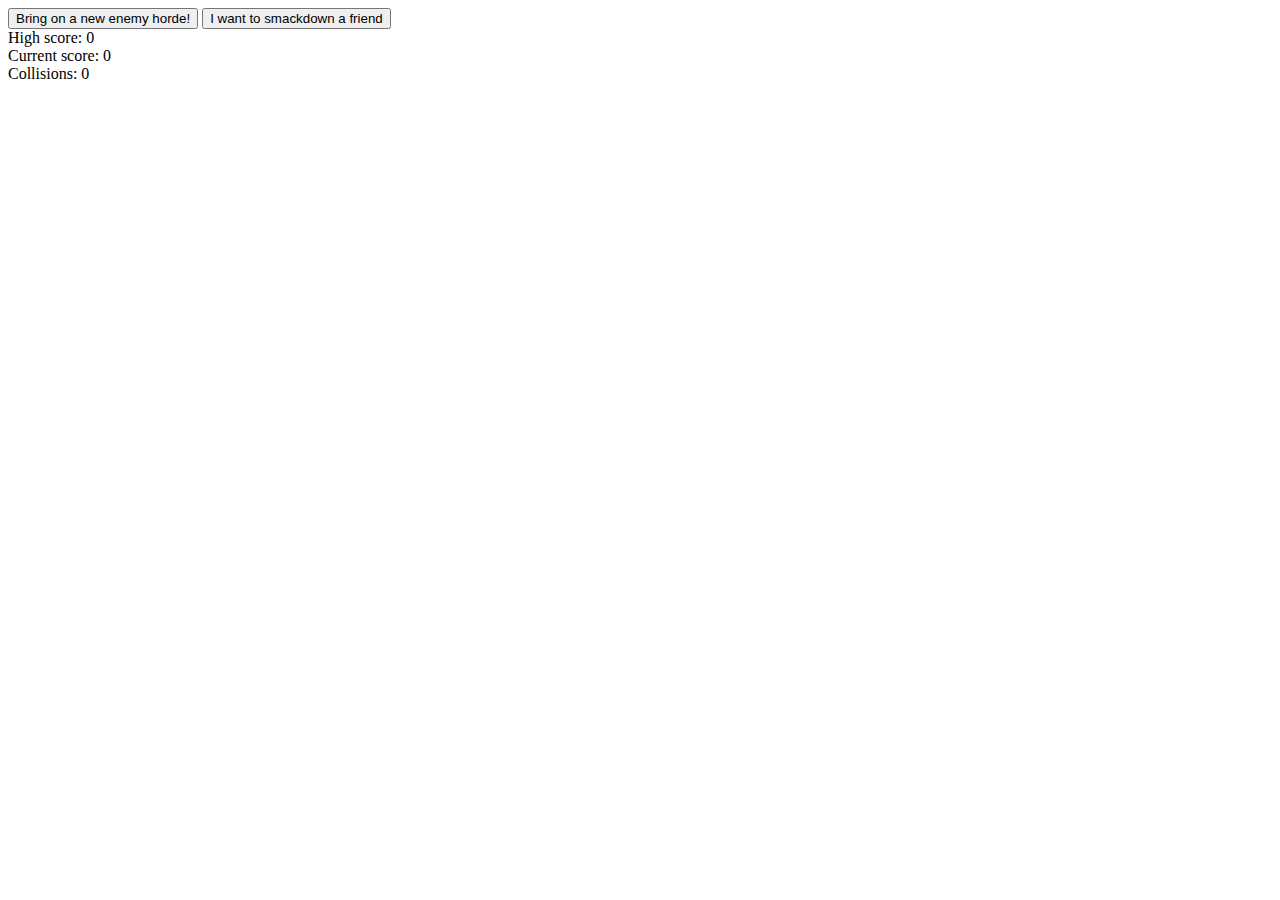
==== index.html @ 3f4dca0f "rough scaffolding" ====
<!DOCTYPE html>
<html>
  <head>
    <link rel='stylesheet' type='css' href='styles.css'>
    <script src='https://cdn.firebase.com/js/client/2.0.4/firebase.js'></script>
  </head>
  <body>
  <button id='resetButton'>Bring on a new enemy horde!</button>
  <button id='twoPlayers'>I want to smackdown a friend</button>
    <script src="d3.js" charset="utf-8"></script>
    <script src='watchout.js'></script>
    <div class="scoreboard">
      <!-- Modify the scoreboard when important events occur in your game! -->
      <div class="high">High score: <span id="highScore">0</span></div>
      <div class="current">Current score: <span id="currentScore">0</span></div>
      <div class="collisions">Collisions: <span id="collisionsCount">0</span></div>
    </div>
  </body>
</html>
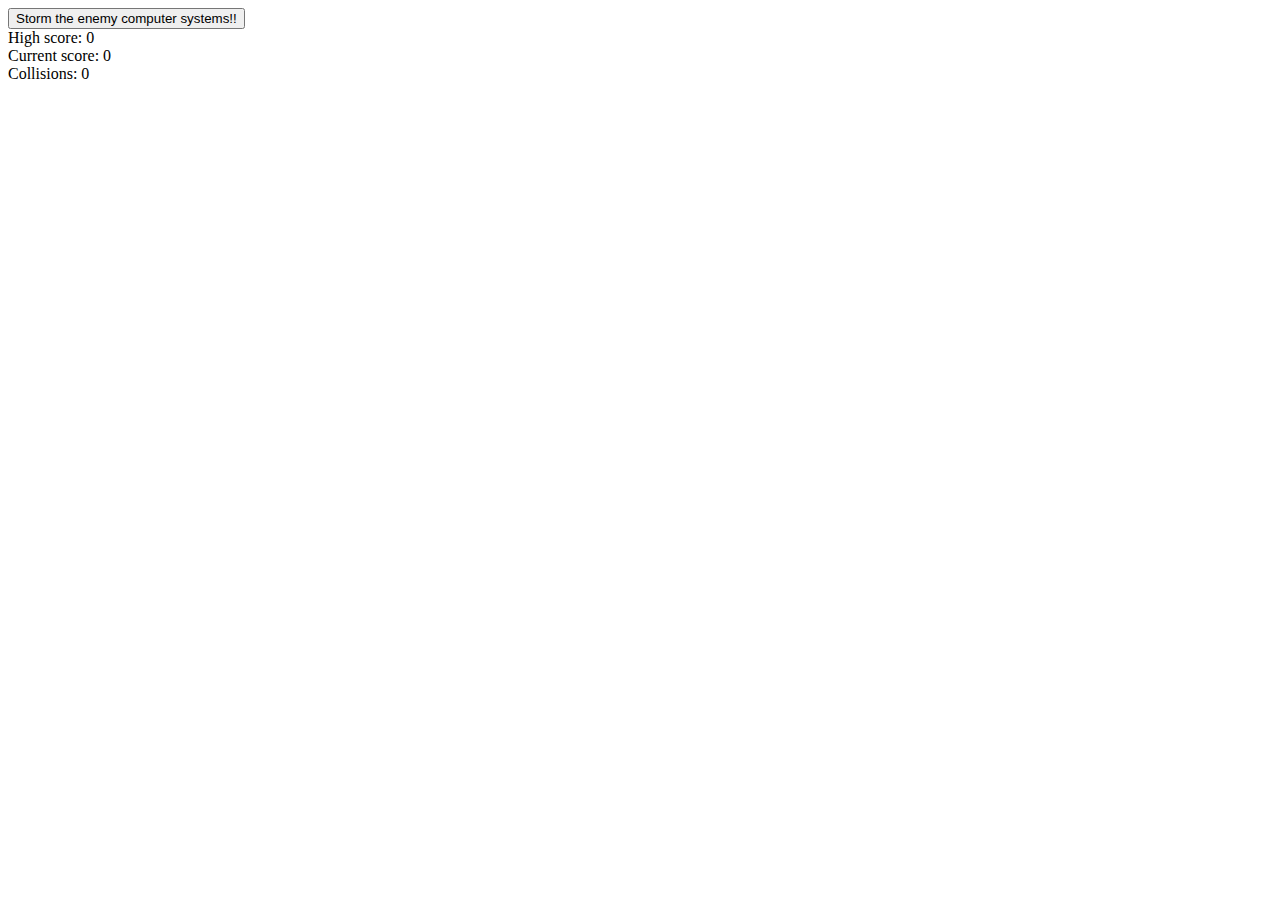
==== commit a846a763: "fixed collision checking, scoreboard" ====
--- a/index.html
+++ b/index.html
@@ -5,10 +5,10 @@
     <script src='https://cdn.firebase.com/js/client/2.0.4/firebase.js'></script>
   </head>
   <body>
-  <button id='resetButton'>Bring on a new enemy horde!</button>
-  <button id='twoPlayers'>I want to smackdown a friend</button>
-    <script src="d3.js" charset="utf-8"></script>
-    <script src='watchout.js'></script>
+  <button id='resetButton'>Storm the enemy computer systems!!</button>
+  <!-- <button id='twoPlayers'>I want to smackdown a friend</button> -->
+    <script src="node_modules/d3/d3.js" charset="utf-8"></script>
+    <script src='buzzyBug.js'></script>
     <div class="scoreboard">
       <!-- Modify the scoreboard when important events occur in your game! -->
       <div class="high">High score: <span id="highScore">0</span></div>
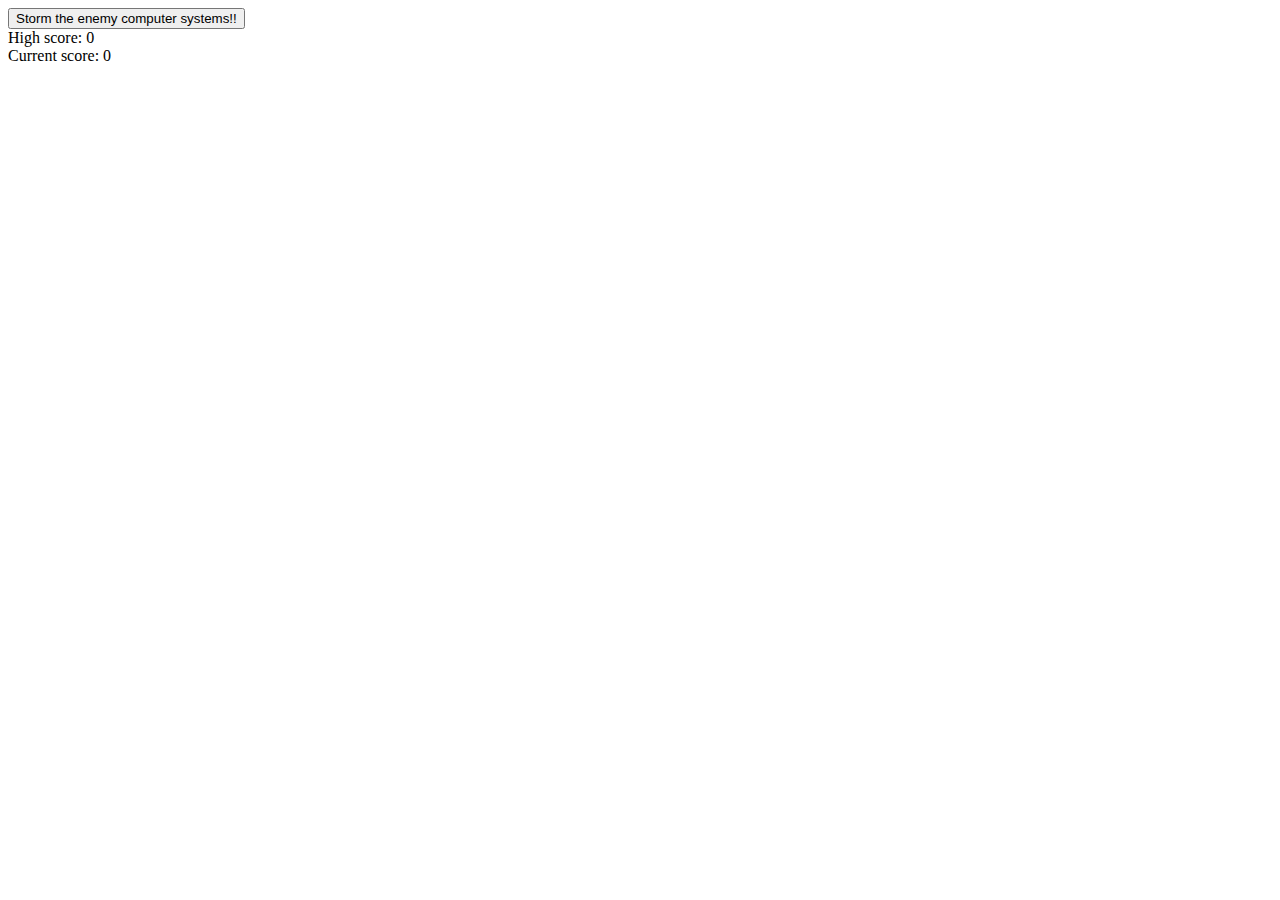
==== commit d8e2ff26: "debugging off by one error for collisionChecking" ====
--- a/index.html
+++ b/index.html
@@ -8,13 +8,14 @@
   <button id='resetButton'>Storm the enemy computer systems!!</button>
   <!-- <button id='twoPlayers'>I want to smackdown a friend</button> -->
     <script src="node_modules/d3/d3.js" charset="utf-8"></script>
-    <script src='buzzyBug.js'></script>
     <div class="scoreboard">
       <!-- Modify the scoreboard when important events occur in your game! -->
       <div class="high">High score: <span id="highScore">0</span></div>
       <div class="current">Current score: <span id="currentScore">0</span></div>
-      <div class="collisions">Collisions: <span id="collisionsCount">0</span></div>
     </div>
   </body>
+  <script>
+  </script>
+  <script src='buzzyBug.js'></script>
 </html>
 
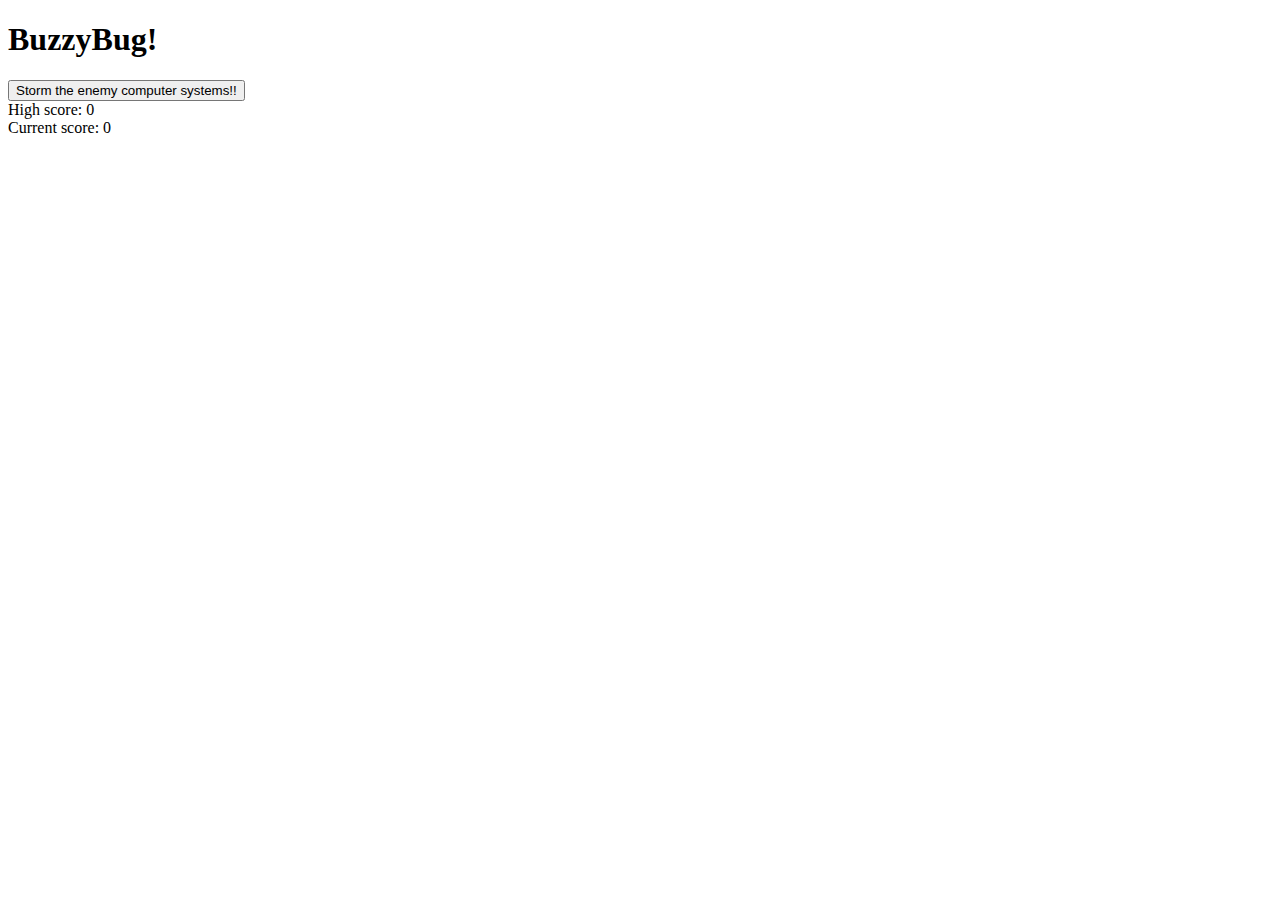
==== commit 1e5dfa6d: "adjusted game logic" ====
--- a/index.html
+++ b/index.html
@@ -5,6 +5,7 @@
     <script src='https://cdn.firebase.com/js/client/2.0.4/firebase.js'></script>
   </head>
   <body>
+    <h1>BuzzyBug!</h1>
   <button id='resetButton'>Storm the enemy computer systems!!</button>
   <!-- <button id='twoPlayers'>I want to smackdown a friend</button> -->
     <script src="node_modules/d3/d3.js" charset="utf-8"></script>
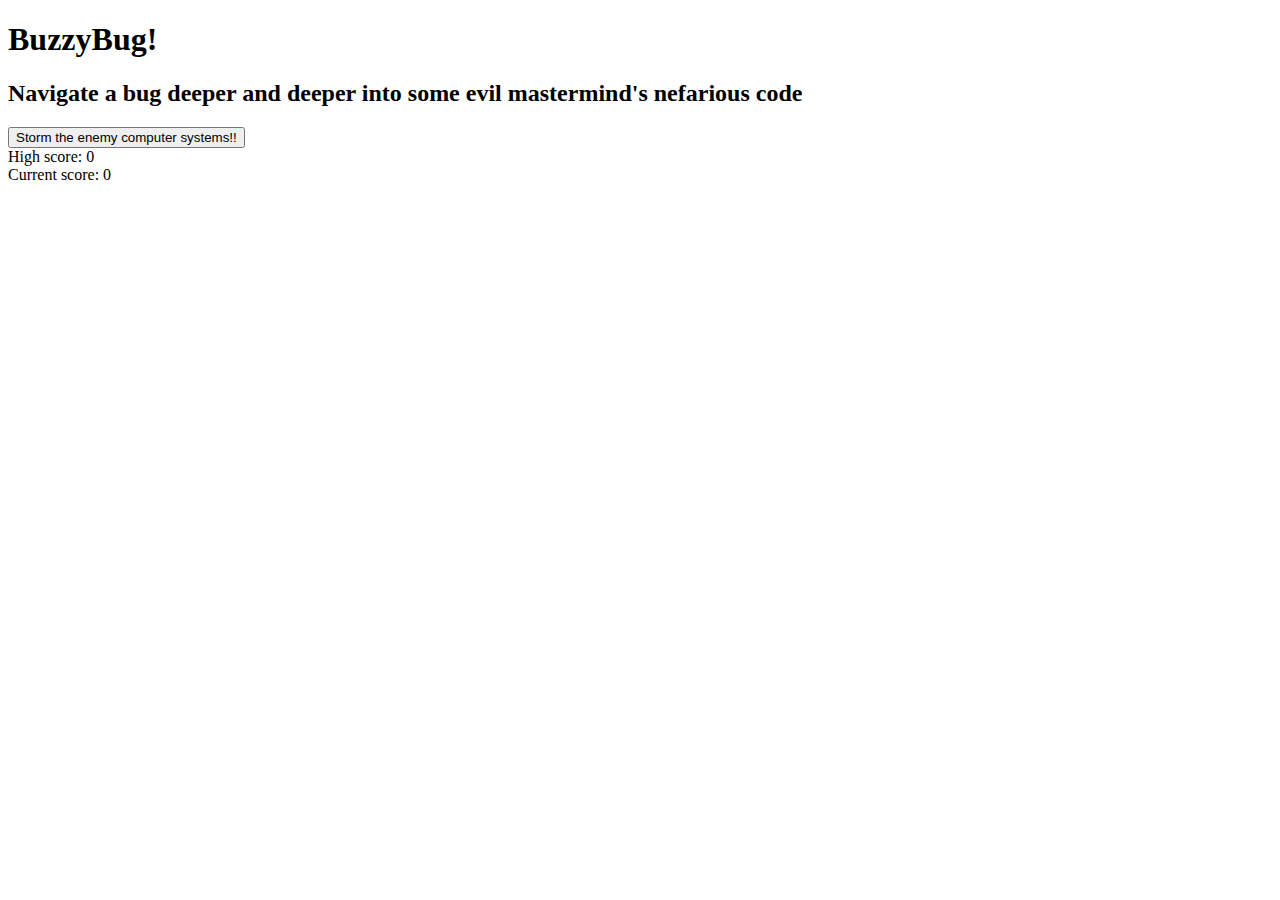
==== commit ee864a79: "subheader and more styling" ====
--- a/index.html
+++ b/index.html
@@ -6,6 +6,7 @@
   </head>
   <body>
     <h1>BuzzyBug!</h1>
+    <h2>Navigate a bug deeper and deeper into some evil mastermind's nefarious code</h2>
   <button id='resetButton'>Storm the enemy computer systems!!</button>
   <!-- <button id='twoPlayers'>I want to smackdown a friend</button> -->
     <script src="node_modules/d3/d3.js" charset="utf-8"></script>
--- a/styles.css
+++ b/styles.css
@@ -0,0 +1,51 @@
+.scoreboard {
+  color:white;
+  width: 200px;
+  padding: 10px;
+  border-radius: 3px;
+  font-family: Verdana;
+  position: absolute;
+  top: 10px;
+}
+
+button {
+  width: 200px;
+  padding: 10px;
+  border-radius: 3px;
+  font-family: Verdana;
+  position: absolute;
+  top: 70px;
+  color:white;
+  background-color:black;
+}
+
+h1 {
+  display:block;
+  width:200px;
+  margin-left: auto;
+  margin-right:auto;
+  color:white;
+}
+
+h2 {
+  display:block;
+  width:450px;
+  margin-left: auto;
+  margin-right:auto;
+  color:white;
+}
+
+.battlefield {
+  display:block;
+  margin-left:auto;
+  margin-right:auto;
+  margin-top:25px;
+}
+
+html { 
+  background: url(images/lavaBackground.jpg) no-repeat center center fixed; 
+  -webkit-background-size: cover;
+  -moz-background-size: cover;
+  -o-background-size: cover;
+  background-size: cover;
+}